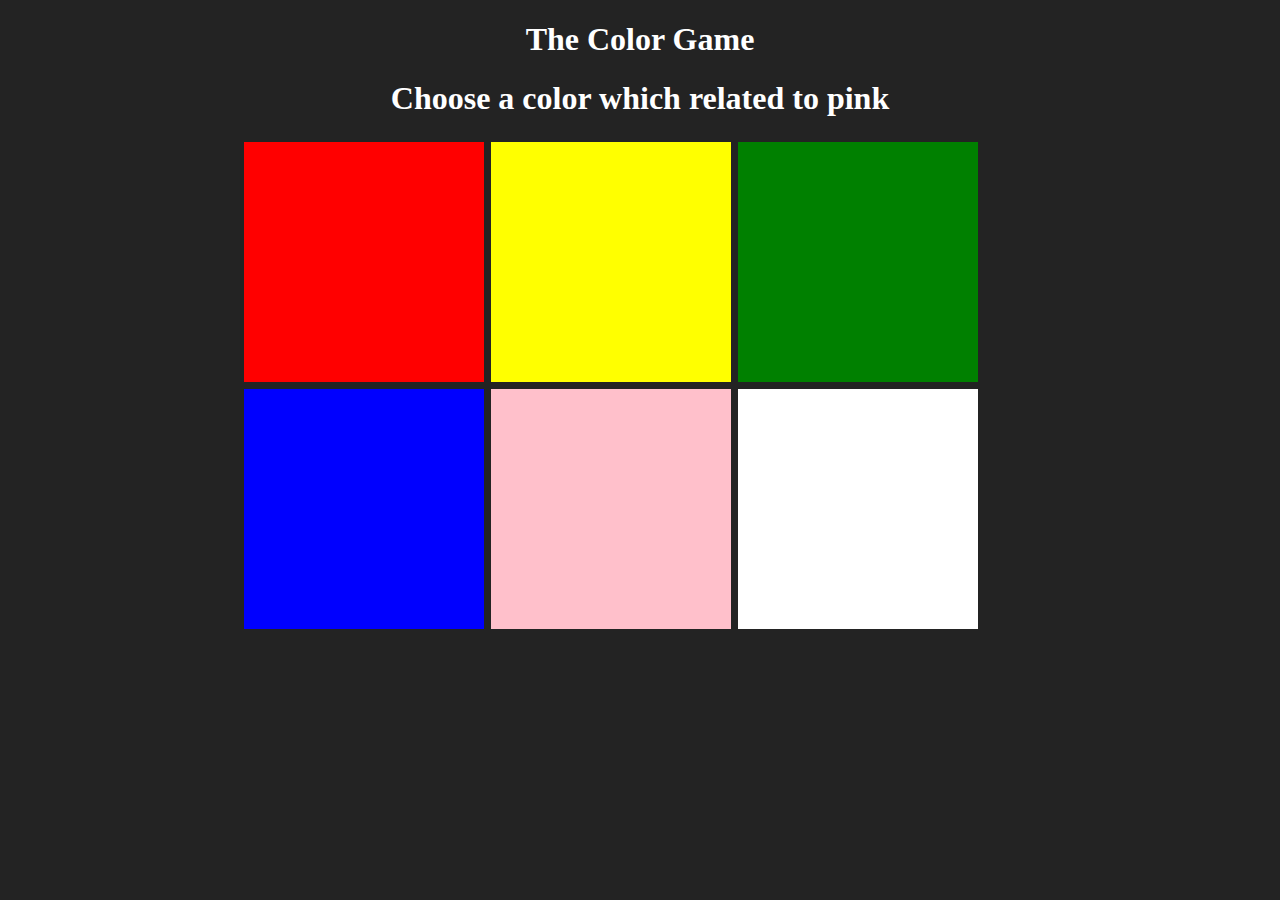
==== colorGame.html @ a2bf3e9c "first push" ====
<!DOCTYPE html>
<html lang="en">
<head>
    <meta charset="UTF-8">
    <meta name="viewport" content="width=device-width, initial-scale=1.0">
    <meta http-equiv="X-UA-Compatible" content="ie=edge">
    <title>colorGame</title>
    <link rel="stylesheet" href="style.css">
</head>
<body>
    <h1>The Color Game </h1>
    <h1>Choose a color which related to <span id="guessColor"></span></h1>
    <div class="container">
        <div class="square"></div>
        <div class="square"></div>
        <div class="square"></div>
        <div class="square"></div>
        <div class="square"></div>
        <div class="square"></div>
    </div>
    
    <script src="colorGame.js"></script>
</body>
</html>
---- style.css ----
body {
    background-color: #232323;
}

.square {
    width: 30%;
    background-color: pink;
    padding-bottom: 30%;
    float: left;
    margin: 3.66px;
}

.container {
    max-width: 800px;
    margin: 0px auto;
}

h1 {
    color: white;
    text-align: center;
}

.wrongSquare {
    display: none;
}
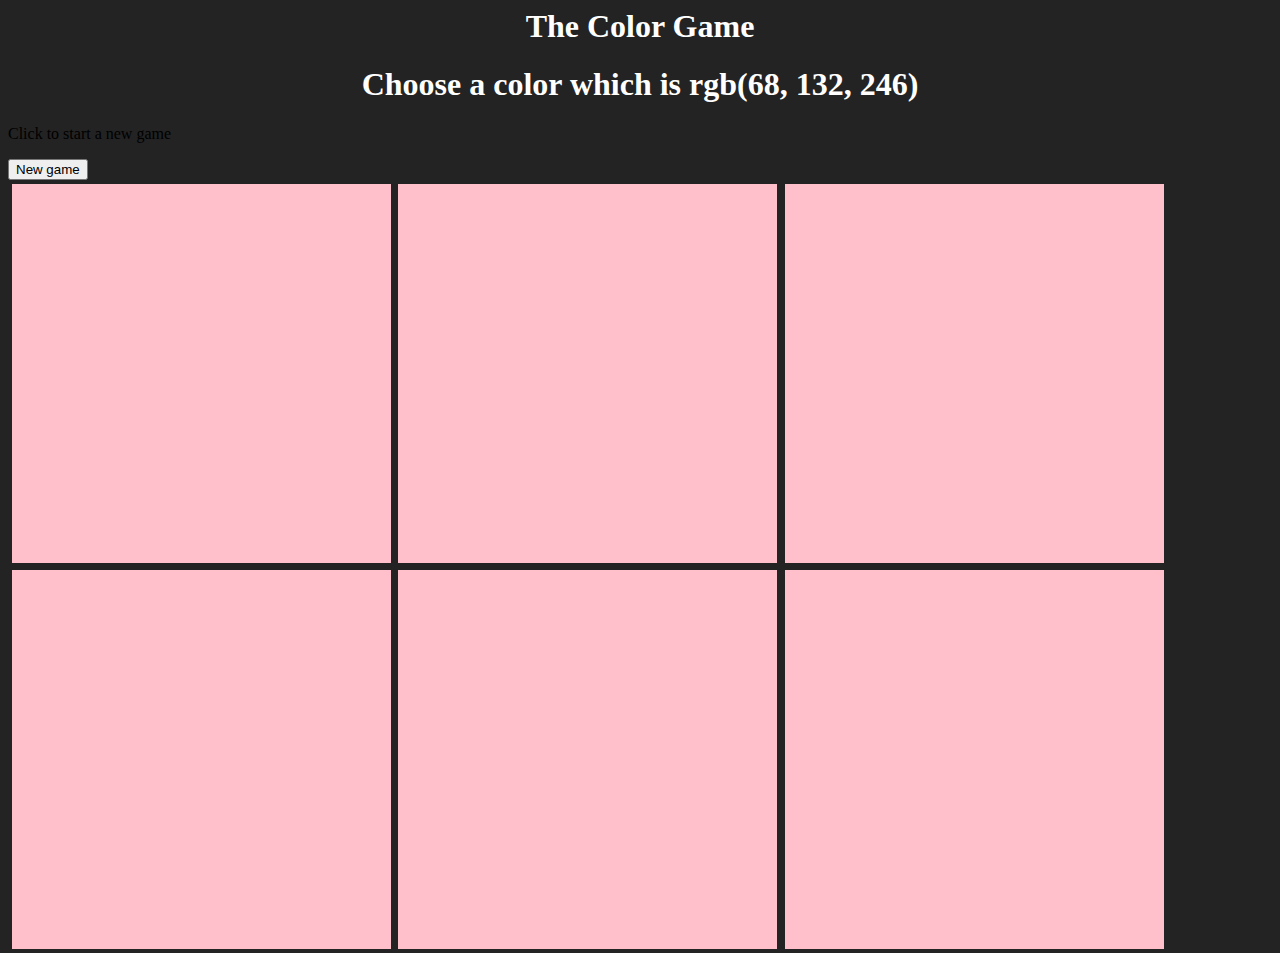
==== commit ba62ed9d: "Public" ====
--- a/colorGame.html
+++ b/colorGame.html
@@ -8,9 +8,14 @@
     <link rel="stylesheet" href="style.css">
 </head>
 <body>
-    <h1>The Color Game </h1>
-    <h1>Choose a color which related to <span id="guessColor"></span></h1>
-    <div class="container">
+    <header>
+        <h1 style="margin-top: 0px">The Color Game </h1>
+        <h1>Choose a color which is <span id="guessColor"></span></h1>
+        <p id="gameIntro">Click to start a new game</p>
+        <button id="reset">New game</button>
+    </header>
+
+    <div id="container">
         <div class="square"></div>
         <div class="square"></div>
         <div class="square"></div>
